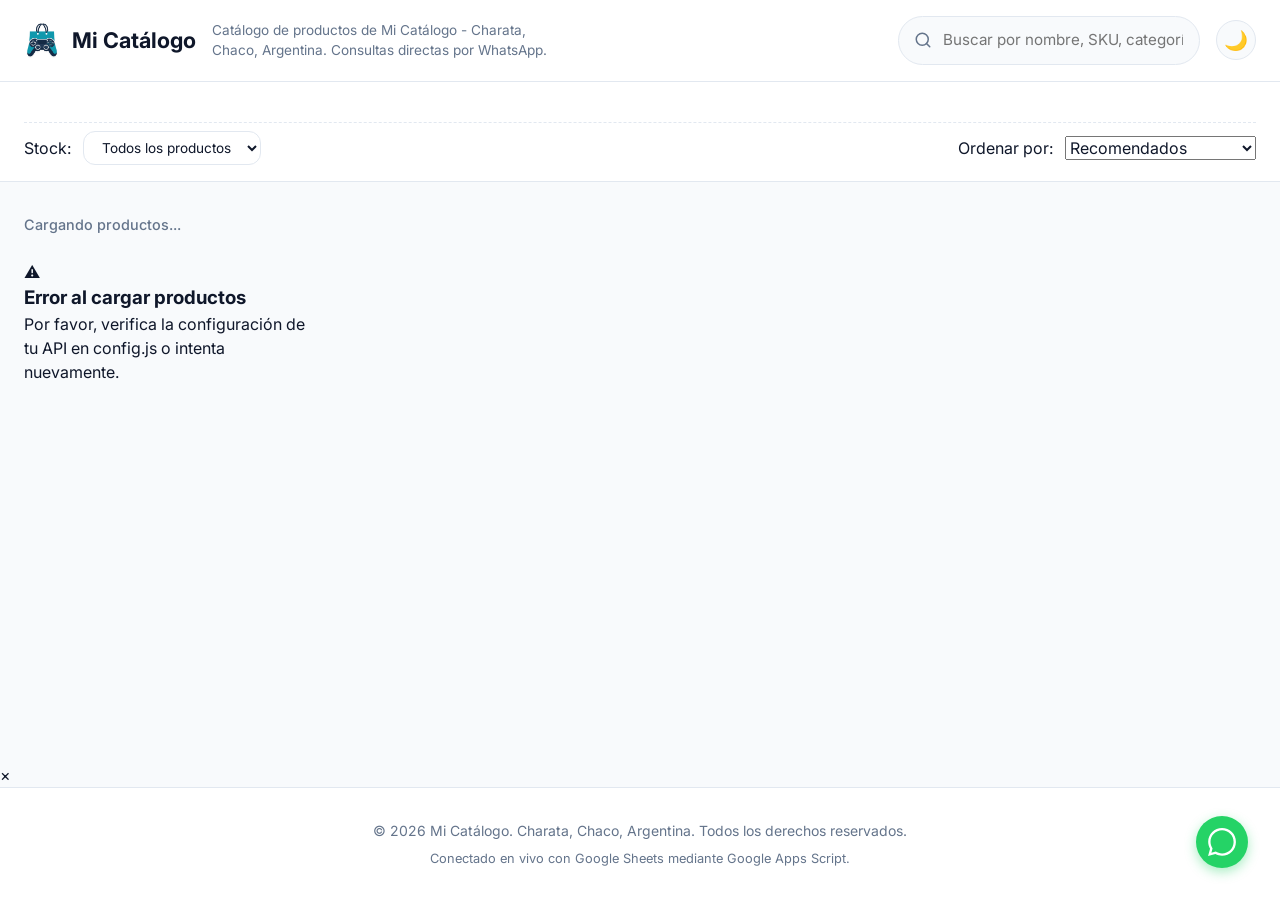
==== index.html @ 43116249 "Change Twitter card description to placeholder Updated Twitter card description to a placeholder." ====
<!DOCTYPE html>
<html lang="es-AR" data-theme="light">
<head>
  <meta charset="UTF-8">
  <meta name="viewport" content="width=device-width, initial-scale=1.0">
  <meta name="description" content="-.">
  <meta name="robots" content="index, follow">
  
  <!-- Open Graph / Redes Sociales (Facebook, WhatsApp, LinkedIn) -->
  <meta property="og:title" content="Mi Catálogo | Charata, Chaco, Argentina">
  <meta property="og:description" content="-">
  <meta property="og:type" content="website">
  <meta property="og:image" content="assets/logo.png">

  <!-- Twitter Cards -->
  <meta name="twitter:card" content="summary_large_image">
  <meta name="twitter:title" content="Mi Catálogo | Charata, Chaco, Argentina">
  <meta name="twitter:description" content="-">
  <meta name="twitter:image" content="assets/logo.png">

  <title>Mi Catálogo | Charata, Chaco, Argentina</title>

  <!-- Favicon y PWA Manifest -->
  <link rel="icon" type="image/x-icon" href="assets/favicon.ico">
  <link rel="shortcut icon" type="image/x-icon" href="assets/favicon.ico">
  <link rel="manifest" href="manifest.json">
  <meta name="theme-color" content="#2563eb">

  <!-- Tipografía Google Fonts (Inter) -->
  <link rel="preconnect" href="https://fonts.googleapis.com">
  <link rel="preconnect" href="https://fonts.gstatic.com" crossorigin>
  <link href="https://fonts.googleapis.com/css2?family=Inter:wght@400;500;600;700&display=swap" rel="stylesheet">

  <!-- Hojas de Estilo -->
  <link rel="stylesheet" href="css/style.css">
</head>
<body>

  <!-- ====================================================================
       1. ENCABEZADO Y MODO OSCURO (HEADER)
       ==================================================================== -->
  <header class="header">
    <div class="container header__content">
      <!-- Marca y Descripción -->
      <div class="header__brand-group">
        <a href="index.html" class="header__brand" id="store-brand">
          <img src="assets/logo.png" alt="Mi Catálogo Logo" class="header__logo" id="store-logo-img">
          <span id="store-name-display">Mi Catálogo</span>
        </a>
        <p class="header__description" id="store-description-display">Charata, Chaco, Argentina</p>
      </div>

      <!-- Buscador en tiempo real y Acciones -->
      <div class="header__actions">
        <div class="header__search-container">
          <svg class="header__search-icon" viewBox="0 0 24 24" fill="none" stroke="currentColor" stroke-width="2" stroke-linecap="round" stroke-linejoin="round">
            <circle cx="11" cy="11" r="8"></circle>
            <line x1="21" y1="21" x2="16.65" y2="16.65"></line>
          </svg>
          <input 
            type="text" 
            id="search-input" 
            class="header__search-input" 
            placeholder="Buscar por nombre, SKU, categoría..."
            aria-label="Buscar productos en el catálogo"
          >
        </div>

        <!-- Botón Toggle Modo Oscuro / Claro -->
        <button id="theme-toggle" class="theme-toggle-btn" aria-label="Cambiar tema claro/oscuro" title="Cambiar tema">
          🌙
        </button>
      </div>
    </div>
  </header>

  <!-- ====================================================================
       2. BARRA DE CONTROLES: CATEGORÍAS Y FILTROS SECUNDARIOS
       ==================================================================== -->
  <section class="controls-bar">
    <div class="container controls-bar__wrapper">
      <!-- Categorías Dinámicas generadas automáticamente desde la API -->
      <nav class="categories__list" id="categories-container" aria-label="Categorías de productos">
        <!-- Generado por ui.js -->
      </nav>

      <!-- Filtros Secundarios: Disponibilidad y Ordenamiento -->
      <div class="filters-secondary">
        <div class="filter-group">
          <label for="filter-availability" class="sort__label">Stock:</label>
          <select id="filter-availability" class="filter-select" aria-label="Filtrar por disponibilidad">
            <option value="all">Todos los productos</option>
            <option value="in-stock">En stock disponible</option>
            <option value="out-of-stock">Agotados</option>
          </select>
        </div>

        <div class="filter-group">
          <label for="sort-select" class="sort__label">Ordenar por:</label>
          <select id="sort-select" class="sort__select" aria-label="Ordenar catálogo por">
            <option value="default">Recomendados</option>
            <option value="newest">Más recientes</option>
            <option value="popularity">Más vendidos</option>
            <option value="price-asc">Precio: Menor a Mayor</option>
            <option value="price-desc">Precio: Mayor a Menor</option>
            <option value="name-asc">Nombre: A - Z</option>
            <option value="name-desc">Nombre: Z - A</option>
          </select>
        </div>
      </div>
    </div>
  </section>

  <!-- ====================================================================
       3. CONTENEDOR PRINCIPAL DEL CATÁLOGO
       ==================================================================== -->
  <main class="catalog-section container">
    <!-- Meta del catálogo (Contador) -->
    <div class="catalog__meta">
      <span class="catalog__count" id="product-count">Cargando productos...</span>
    </div>

    <!-- Grilla donde se inyectan las tarjetas o los Skeletons -->
    <div id="products-grid" class="products-grid" aria-live="polite">
      <!-- Skeletons o Productos inyectados por UI -->
    </div>

    <!-- Estado vacío cuando no hay coincidencias -->
    <div id="empty-state" class="empty-state hidden">
      <div class="empty-state__icon">🔍</div>
      <h3 class="empty-state__title">No se encontraron productos</h3>
      <p class="empty-state__desc">Intenta ajustar tu búsqueda o seleccionar otra categoría.</p>
    </div>

    <!-- Paginación de Productos -->
    <nav id="pagination-container" class="pagination" aria-label="Navegación de páginas">
      <!-- Renderizado dinámico de la paginación -->
    </nav>
  </main>

  <!-- ====================================================================
       4. MODAL DE DETALLE RÁPIDO DEL PRODUCTO
       ==================================================================== -->
  <div id="product-modal" class="modal" role="dialog" aria-modal="true" aria-hidden="true">
    <div class="modal__content">
      <button id="modal-close" class="modal__close" aria-label="Cerrar ventana de detalle">&times;</button>
      <div id="modal-body" class="modal__body">
        <!-- Contenido inyectado por UI -->
      </div>
    </div>
  </div>

  <!-- ====================================================================
       5. BOTONES FLOTANTES (WHATSAPP Y VOLVER ARRIBA)
       ==================================================================== -->
  <div class="floating-actions">
    <a href="#" id="floating-whatsapp" class="whatsapp-float" target="_blank" rel="noopener noreferrer" aria-label="Consultar por WhatsApp">
      <svg width="28" height="28" viewBox="0 0 24 24" fill="currentColor">
        <path d="M.057 24l1.687-6.163c-1.041-1.804-1.588-3.849-1.587-5.946.003-6.556 5.338-11.891 11.893-11.891 3.181.001 6.167 1.24 8.413 3.488 2.245 2.248 3.481 5.236 3.48 8.414-.003 6.557-5.338 11.892-11.893 11.892-1.99-.001-3.951-.5-5.688-1.448l-6.305 1.654zm6.597-3.807c1.676.995 3.276 1.591 5.392 1.592 5.448 0 9.886-4.434 9.889-9.885.002-5.462-4.415-9.89-9.881-9.892-5.452 0-9.887 4.434-9.889 9.884-.001 2.225.651 3.891 1.746 5.634l-0.999 3.648 3.742-.981z"/>
      </svg>
    </a>

    <button id="back-to-top" class="back-to-top hidden" aria-label="Volver al inicio de la página">
      <svg width="22" height="22" viewBox="0 0 24 24" fill="none" stroke="currentColor" stroke-width="2.5" stroke-linecap="round" stroke-linejoin="round">
        <polyline points="18 15 12 9 6 15"></polyline>
      </svg>
    </button>
  </div>

  <!-- Contenedor para Avisos Flotantes (Toast) -->
  <div id="toast" class="toast">¡Enlace copiado al portapapeles!</div>

  <!-- ====================================================================
       6. PIE DE PÁGINA (FOOTER)
       ==================================================================== -->
  <footer class="footer">
    <div class="container">
      <p>&copy; <span id="current-year"></span> <span id="footer-store-name">Mi Catálogo</span>. Charata, Chaco, Argentina. Todos los derechos reservados.</p>
      <p style="margin-top: 0.5rem; font-size: 0.8rem;">Conectado en vivo con Google Sheets mediante Google Apps Script.</p>
    </div>
  </footer>

  <!-- ====================================================================
       7. SCRIPTS MODULARES
       ==================================================================== -->
  <script src="js/config.js"></script>
  <script src="js/api.js" defer></script>
  <script src="js/ui.js" defer></script>
  <script src="js/filters.js" defer></script>
  <script src="js/app.js" defer></script>
</body>
</html>
---- css/style.css ----
/* ============================================================================
   ESTILOS PRINCIPALES - CATÁLOGO WEB PROFESIONAL (VANILLA CSS)
   ============================================================================
   Arquitectura CSS basada en Variables (Design Tokens) y Soporte para Modo Oscuro.
   Optimizado para Lighthouse 95+, PWA, Accesibilidad y Responsividad.
   ============================================================================ */

/* ----------------------------------------------------------------------------
   1. VARIABLES DEL SISTEMA (MODO CLARO Y MODO OSCURO)
   ---------------------------------------------------------------------------- */
:root {
  /* Paleta Modo Claro (Por Defecto) */
  --primary-color: #2563eb;
  --primary-hover: #1d4ed8;
  --primary-light: #eff6ff;
  
  --bg-main: #f8fafc;
  --bg-surface: #ffffff;
  --bg-elevated: #ffffff;
  
  --text-main: #0f172a;
  --text-muted: #64748b;
  --text-light: #94a3b8;
  
  --border-color: #e2e8f0;
  --border-radius-sm: 8px;
  --border-radius-md: 12px;
  --border-radius-lg: 16px;
  --border-radius-full: 9999px;
  
  --shadow-sm: 0 1px 3px rgba(15, 23, 42, 0.06), 0 1px 2px rgba(15, 23, 42, 0.04);
  --shadow-md: 0 4px 6px -1px rgba(15, 23, 42, 0.08), 0 2px 4px -2px rgba(15, 23, 42, 0.05);
  --shadow-lg: 0 10px 25px -5px rgba(15, 23, 42, 0.1), 0 8px 10px -6px rgba(15, 23, 42, 0.05);
  
  --badge-new-bg: #ecfdf5;
  --badge-new-text: #047857;
  --badge-sale-bg: #fef2f2;
  --badge-sale-text: #b91c1c;
  --badge-out-bg: #f3f4f6;
  --badge-out-text: #4b5563;
  --badge-last-bg: #fff7ed;
  --badge-last-text: #c2410c;
  --badge-discount-bg: #dc2626;
  --badge-discount-text: #ffffff;

  --whatsapp-color: #25d366;
  --whatsapp-hover: #1eaa53;

  --transition-fast: 0.15s ease;
  --transition-normal: 0.25s ease;
  --transition-slow: 0.4s ease;

  --font-family: 'Inter', system-ui, -apple-system, BlinkMacSystemFont, 'Segoe UI', Roboto, sans-serif;
}

/* Modo Oscuro Activado */
[data-theme="dark"] {
  --primary-color: #3b82f6;
  --primary-hover: #60a5fa;
  --primary-light: #1e3a8a;
  
  --bg-main: #0f172a;
  --bg-surface: #1e293b;
  --bg-elevated: #334155;
  
  --text-main: #f8fafc;
  --text-muted: #94a3b8;
  --text-light: #64748b;
  
  --border-color: #334155;
  
  --shadow-sm: 0 1px 3px rgba(0, 0, 0, 0.3);
  --shadow-md: 0 4px 6px -1px rgba(0, 0, 0, 0.4);
  --shadow-lg: 0 10px 25px -5px rgba(0, 0, 0, 0.5);

  --badge-new-bg: #064e3b;
  --badge-new-text: #a7f3d0;
  --badge-sale-bg: #7f1d1d;
  --badge-sale-text: #fecaca;
  --badge-out-bg: #374151;
  --badge-out-text: #d1d5db;
  --badge-last-bg: #7c2d12;
  --badge-last-text: #ffedd5;
}

/* ----------------------------------------------------------------------------
   2. RESET Y ESTILOS BASE
   ---------------------------------------------------------------------------- */
*, *::before, *::after {
  box-sizing: border-box;
  margin: 0;
  padding: 0;
}

html {
  scroll-behavior: smooth;
  font-size: 16px;
}

body {
  font-family: var(--font-family);
  background-color: var(--bg-main);
  color: var(--text-main);
  line-height: 1.5;
  min-height: 100vh;
  display: flex;
  flex-direction: column;
  transition: background-color var(--transition-normal), color var(--transition-normal);
  -webkit-font-smoothing: antialiased;
}

img {
  max-width: 100%;
  height: auto;
  display: block;
}

button, input, select, textarea {
  font: inherit;
  color: inherit;
}

button {
  cursor: pointer;
  border: none;
  background: none;
}

a {
  color: inherit;
  text-decoration: none;
}

.container {
  width: 100%;
  max-width: 1280px;
  margin: 0 auto;
  padding: 0 1.5rem;
}

.hidden {
  display: none !important;
}

/* ----------------------------------------------------------------------------
   3. ENCABEZADO, PANEL SUPERIOR Y MODO OSCURO
   ---------------------------------------------------------------------------- */
.header {
  position: sticky;
  top: 0;
  z-index: 100;
  background-color: var(--bg-surface);
  border-bottom: 1px solid var(--border-color);
  padding: 1rem 0;
  transition: background-color var(--transition-normal), border-color var(--transition-normal);
}

.header__content {
  display: flex;
  align-items: center;
  justify-content: space-between;
  gap: 1.5rem;
}

.header__brand-group {
  display: flex;
  align-items: center;
  gap: 1rem;
}

.header__brand {
  display: flex;
  align-items: center;
  gap: 0.75rem;
  font-weight: 700;
  font-size: 1.35rem;
  color: var(--text-main);
}

.header__logo {
  width: 36px;
  height: 36px;
  object-fit: contain;
}

.header__description {
  font-size: 0.85rem;
  color: var(--text-muted);
  max-width: 350px;
  display: none;
}

@media (min-width: 1024px) {
  .header__description {
    display: block;
  }
}

.header__actions {
  display: flex;
  align-items: center;
  gap: 1rem;
}

.theme-toggle-btn {
  width: 40px;
  height: 40px;
  border-radius: var(--border-radius-full);
  background-color: var(--bg-main);
  border: 1px solid var(--border-color);
  display: flex;
  align-items: center;
  justify-content: center;
  font-size: 1.2rem;
  transition: var(--transition-fast);
}

.theme-toggle-btn:hover {
  background-color: var(--border-color);
}

.header__search-container {
  flex: 1;
  max-width: 450px;
  position: relative;
}

.header__search-input {
  width: 100%;
  padding: 0.75rem 1rem 0.75rem 2.75rem;
  background-color: var(--bg-main);
  border: 1px solid var(--border-color);
  border-radius: var(--border-radius-full);
  outline: none;
  font-size: 0.95rem;
  color: var(--text-main);
  transition: var(--transition-fast);
}

.header__search-input:focus {
  border-color: var(--primary-color);
  background-color: var(--bg-surface);
  box-shadow: 0 0 0 4px rgba(37, 99, 235, 0.15);
}

.header__search-icon {
  position: absolute;
  left: 1rem;
  top: 50%;
  transform: translateY(-50%);
  color: var(--text-muted);
  pointer-events: none;
  width: 18px;
  height: 18px;
}

/* ----------------------------------------------------------------------------
   4. BARRA DE FILTROS, CATEGORÍAS Y ORDENAMIENTO
   ---------------------------------------------------------------------------- */
.controls-bar {
  background-color: var(--bg-surface);
  border-bottom: 1px solid var(--border-color);
  padding: 1rem 0;
  margin-bottom: 2rem;
}

.controls-bar__wrapper {
  display: flex;
  flex-direction: column;
  gap: 1rem;
}

.categories__list {
  display: flex;
  align-items: center;
  gap: 0.5rem;
  overflow-x: auto;
  padding-bottom: 0.5rem;
  scrollbar-width: thin;
}

.category-btn {
  padding: 0.5rem 1rem;
  border-radius: var(--border-radius-full);
  font-size: 0.875rem;
  font-weight: 500;
  white-space: nowrap;
  background-color: var(--bg-main);
  color: var(--text-muted);
  border: 1px solid var(--border-color);
  transition: var(--transition-fast);
}

.category-btn:hover {
  background-color: var(--border-color);
  color: var(--text-main);
}

.category-btn.active {
  background-color: var(--primary-color);
  color: #ffffff;
  border-color: var(--primary-color);
  box-shadow: 0 2px 8px rgba(37, 99, 235, 0.25);
}

.filters-secondary {
  display: flex;
  flex-wrap: wrap;
  align-items: center;
  justify-content: space-between;
  gap: 1rem;
  padding-top: 0.5rem;
  border-top: 1px dashed var(--border-color);
}

.filter-group {
  display: flex;
  align-items: center;
  gap: 0.75rem;
  flex-wrap: wrap;
}

.filter-select, .filter-input {
  padding: 0.45rem 0.85rem;
  border-radius: var(--border-radius-md);
  border: 1px solid var(--border-color);
  background-color: var(--bg-surface);
  color: var(--text-main);
  font-size: 0.85rem;
  outline: none;
}

.filter-select:focus, .filter-input:focus {
  border-color: var(--primary-color);
}

/* ----------------------------------------------------------------------------
   5. GRILLA Y TARJETAS DE PRODUCTOS
   ---------------------------------------------------------------------------- */
.catalog-section {
  flex: 1;
  padding-bottom: 4rem;
}

.catalog__meta {
  display: flex;
  align-items: center;
  justify-content: space-between;
  margin-bottom: 1.5rem;
}

.catalog__count {
  font-size: 0.9rem;
  color: var(--text-muted);
  font-weight: 500;
}

.products-grid {
  display: grid;
  grid-template-columns: repeat(auto-fill, minmax(260px, 1fr));
  gap: 1.5rem;
}

.product-card {
  background-color: var(--bg-surface);
  border: 1px solid var(--border-color);
  border-radius: var(--border-radius-md);
  overflow: hidden;
  display: flex;
  flex-direction: column;
  transition: transform var(--transition-normal), box-shadow var(--transition-normal);
  position: relative;
}

.product-card:hover {
  transform: translateY(-5px);
  box-shadow: var(--shadow-lg);
}

.product-card__image-wrapper {
  position: relative;
  width: 100%;
  padding-top: 100%;
  background-color: var(--bg-main);
  overflow: hidden;
}

.product-card__image {
  position: absolute;
  top: 0;
  left: 0;
  width: 100%;
  height: 100%;
  object-fit: cover;
  transition: transform var(--transition-slow), opacity var(--transition-normal);
}

.product-card:hover .product-card__image {
  transform: scale(1.06);
}

.product-card__badge-group {
  position: absolute;
  top: 0.75rem;
  left: 0.75rem;
  display: flex;
  flex-direction: column;
  gap: 0.35rem;
  z-index: 2;
}

.product-card__badge {
  padding: 0.25rem 0.6rem;
  border-radius: var(--border-radius-sm);
  font-size: 0.75rem;
  font-weight: 700;
  text-transform: uppercase;
  letter-spacing: 0.05em;
  width: fit-content;
}

.product-card__badge--new { background-color: var(--badge-new-bg); color: var(--badge-new-text); }
.product-card__badge--sale { background-color: var(--badge-sale-bg); color: var(--badge-sale-text); }
.product-card__badge--out { background-color: var(--badge-out-bg); color: var(--badge-out-text); }
.product-card__badge--last { background-color: var(--badge-last-bg); color: var(--badge-last-text); }
.product-card__badge--discount { background-color: var(--badge-discount-bg); color: var(--badge-discount-text); }

.product-card__content {
  padding: 1.25rem;
  display: flex;
  flex-direction: column;
  flex: 1;
}

.product-card__meta-top {
  display: flex;
  align-items: center;
  justify-content: space-between;
  margin-bottom: 0.35rem;
}

.product-card__category {
  font-size: 0.75rem;
  text-transform: uppercase;
  color: var(--text-muted);
  font-weight: 600;
}

.product-card__sku {
  font-size: 0.75rem;
  color: var(--text-light);
  font-family: monospace;
}

.product-card__title {
  font-size: 1rem;
  font-weight: 600;
  color: var(--text-main);
  line-height: 1.4;
  margin-bottom: 0.75rem;
  display: -webkit-box;
  -webkit-line-clamp: 2;
  -webkit-box-orient: vertical;
  overflow: hidden;
  height: 2.8em;
}

.product-card__price-container {
  display: flex;
  align-items: baseline;
  gap: 0.5rem;
  margin-top: auto;
  margin-bottom: 1rem;
}

.product-card__price {
  font-size: 1.25rem;
  font-weight: 700;
  color: var(--text-main);
}

.product-card__price-old {
  font-size: 0.875rem;
  color: var(--text-light);
  text-decoration: line-through;
}

.product-card__actions {
  display: grid;
  grid-template-columns: 1fr 1fr;
  gap: 0.5rem;
}

.btn {
  display: inline-flex;
  align-items: center;
  justify-content: center;
  gap: 0.4rem;
  padding: 0.6rem 0.85rem;
  border-radius: var(--border-radius-md);
  font-size: 0.85rem;
  font-weight: 600;
  transition: var(--transition-fast);
}

.btn--primary { background-color: var(--primary-color); color: #ffffff; }
.btn--primary:hover { background-color: var(--primary-hover); }

.btn--whatsapp { background-color: var(--whatsapp-color); color: #ffffff; }
.btn--whatsapp:hover { background-color: var(--whatsapp-hover); }

.btn--icon-only {
  padding: 0.6rem;
  background-color: var(--bg-main);
  border: 1px solid var(--border-color);
  color: var(--text-muted);
}
.btn--icon-only:hover {
  background-color: var(--border-color);
  color: var(--text-main);
}

/* ----------------------------------------------------------------------------
   6. PAGINACIÓN
   ---------------------------------------------------------------------------- */
.pagination {
  display: flex;
  align-items: center;
  justify-content: center;
  gap: 0.5rem;
  margin-top: 3rem;
}

.pagination__btn {
  min-width: 40px;
  height: 40px;
  padding: 0 0.75rem;
  border-radius: var(--border-radius-md);
  border: 1px solid var(--border-color);
  background-color: var(--bg-surface);
  color: var(--text-main);
  font-weight: 600;
  display: flex;
  align-items: center;
  justify-content: center;
  transition: var(--transition-fast);
}

.pagination__btn:hover:not(:disabled) {
  border-color: var(--primary-color);
  color: var(--primary-color);
}

.pagination__btn.active {
  background-color: var(--primary-color);
  color: #ffffff;
  border-color: var(--primary-color);
}

.pagination__btn:disabled {
  opacity: 0.4;
  cursor: not-allowed;
}

/* ----------------------------------------------------------------------------
   7. BOTÓN FLOTANTE DE WHATSAPP Y VOLVER ARRIBA
   ---------------------------------------------------------------------------- */
.floating-actions {
  position: fixed;
  bottom: 2rem;
  right: 2rem;
  display: flex;
  flex-direction: column;
  gap: 0.75rem;
  z-index: 99;
}

.whatsapp-float {
  width: 52px;
  height: 52px;
  border-radius: var(--border-radius-full);
  background-color: var(--whatsapp-color);
  color: #ffffff;
  display: flex;
  align-items: center;
  justify-content: center;
  box-shadow: 0 4px 12px rgba(37, 211, 102, 0.4);
  transition: transform var(--transition-fast);
}

.whatsapp-float:hover {
  transform: scale(1.1);
  background-color: var(--whatsapp-hover);
}

.back-to-top {
  width: 44px;
  height: 44px;
  border-radius: var(--border-radius-full);
  background-color: var(--primary-color);
  color: #ffffff;
  display: flex;
  align-items: center;
  justify-content: center;
  box-shadow: var(--shadow-md);
  transition: transform var(--transition-fast);
}

.back-to-top:hover {
  transform: translateY(-3px);
  background-color: var(--primary-hover);
}

/* ----------------------------------------------------------------------------
   8. NOTIFICACIONES TOAST (MENSJAES FLOTANTES)
   ---------------------------------------------------------------------------- */
.toast {
  position: fixed;
  bottom: 2rem;
  left: 50%;
  transform: translateX(-50%) translateY(100px);
  background-color: var(--bg-elevated);
  color: var(--text-main);
  padding: 0.75rem 1.5rem;
  border-radius: var(--border-radius-full);
  box-shadow: var(--shadow-lg);
  border: 1px solid var(--border-color);
  font-weight: 500;
  font-size: 0.9rem;
  z-index: 2000;
  opacity: 0;
  transition: transform var(--transition-normal), opacity var(--transition-normal);
}

.toast.show {
  transform: translateX(-50%) translateY(0);
  opacity: 1;
}

/* ----------------------------------------------------------------------------
   9. SKELETON ANIMATION
   ---------------------------------------------------------------------------- */
.skeleton {
  background: linear-gradient(90deg, var(--bg-main) 25%, var(--border-color) 50%, var(--bg-main) 75%);
  background-size: 200% 100%;
  animation: shimmer 1.5s infinite;
  border-radius: var(--border-radius-sm);
}

@keyframes shimmer {
  0% { background-position: 200% 0; }
  100% { background-position: -200% 0; }
}

.skeleton-card {
  background-color: var(--bg-surface);
  border: 1px solid var(--border-color);
  border-radius: var(--border-radius-md);
  overflow: hidden;
  height: 380px;
  display: flex;
  flex-direction: column;
}

.skeleton-card__img { width: 100%; height: 200px; }
.skeleton-card__body { padding: 1.25rem; flex: 1; display: flex; flex-direction: column; gap: 0.75rem; }
.skeleton-card__text { height: 16px; width: 80%; }
.skeleton-card__text--short { height: 14px; width: 40%; }
.skeleton-card__button { height: 38px; margin-top: auto; }

/* ----------------------------------------------------------------------------
   10. FOOTER
   ---------------------------------------------------------------------------- */
.footer {
  background-color: var(--bg-surface);
  border-top: 1px solid var(--border-color);
  padding: 2rem 0;
  margin-top: auto;
  text-align: center;
  font-size: 0.875rem;
  color: var(--text-muted);
}

/* ----------------------------------------------------------------------------
   11. RESPONSIVE DESIGN
   ---------------------------------------------------------------------------- */
@media (max-width: 768px) {
  .header__content {
    flex-direction: column;
    align-items: stretch;
  }
  .header__search-container { max-width: 100%; }
  .filters-secondary { flex-direction: column; align-items: stretch; }
  .filter-group { justify-content: space-between; }
  .product-card__actions { grid-template-columns: 1fr; }
}
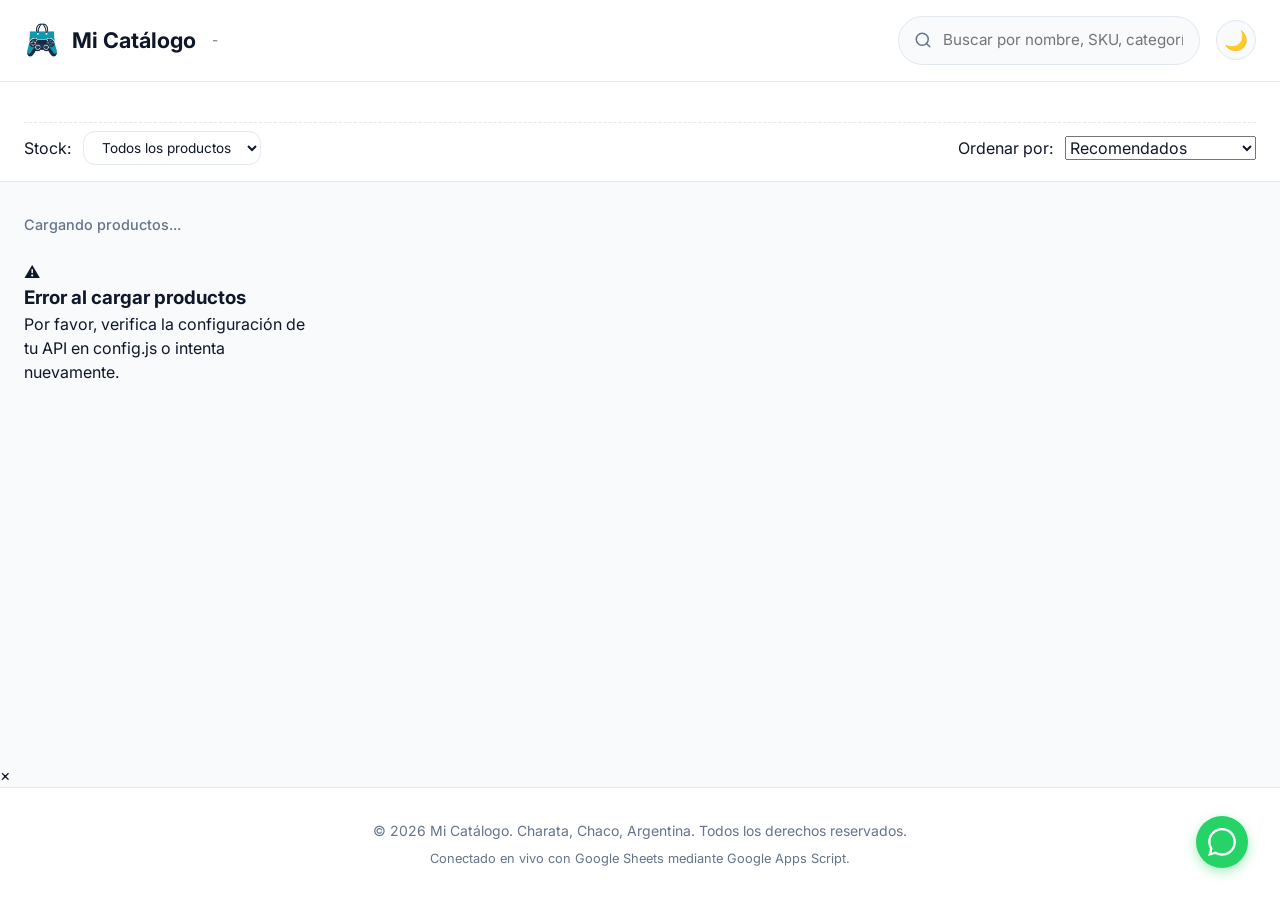
==== commit fb5b3b35: "Update index.html" ====
--- a/index.html
+++ b/index.html
@@ -18,7 +18,7 @@
   <meta name="twitter:description" content="-">
   <meta name="twitter:image" content="assets/logo.png">
 
-  <title>Mi Catálogo | Charata, Chaco, Argentina</title>
+  <title>Mi Catálogo</title>
 
   <!-- Favicon y PWA Manifest -->
   <link rel="icon" type="image/x-icon" href="assets/favicon.ico">
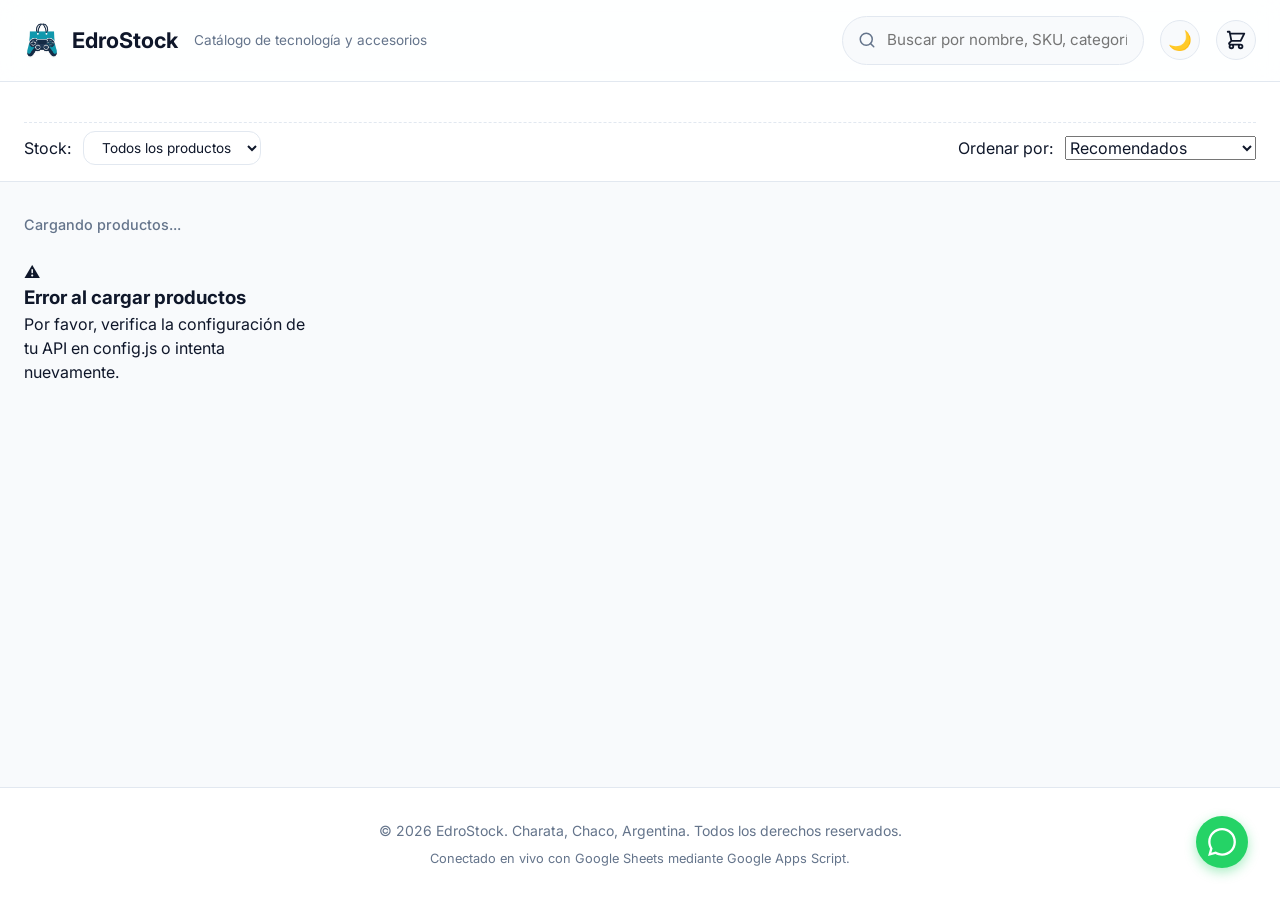
==== commit d284b9d7: "Actualización con carrito y diseño EdroStock Actualización con carrito y diseño EdroStock" ====
--- a/index.html
+++ b/index.html
@@ -3,22 +3,22 @@
 <head>
   <meta charset="UTF-8">
   <meta name="viewport" content="width=device-width, initial-scale=1.0">
-  <meta name="description" content="-.">
+  <meta name="description" content="Catálogo en línea de EdroStock - Los mejores productos tecnológicos en Charata, Chaco.">
   <meta name="robots" content="index, follow">
   
   <!-- Open Graph / Redes Sociales (Facebook, WhatsApp, LinkedIn) -->
-  <meta property="og:title" content="Mi Catálogo | Charata, Chaco, Argentina">
-  <meta property="og:description" content="-">
+  <meta property="og:title" content="EdroStock | Charata, Chaco, Argentina">
+  <meta property="og:description" content="Catálogo en línea de EdroStock - Los mejores productos tecnológicos en Charata, Chaco.">
   <meta property="og:type" content="website">
   <meta property="og:image" content="assets/logo.png">
 
   <!-- Twitter Cards -->
   <meta name="twitter:card" content="summary_large_image">
-  <meta name="twitter:title" content="Mi Catálogo | Charata, Chaco, Argentina">
-  <meta name="twitter:description" content="-">
+  <meta name="twitter:title" content="EdroStock | Charata, Chaco, Argentina">
+  <meta name="twitter:description" content="Catálogo en línea de EdroStock - Los mejores productos tecnológicos en Charata, Chaco.">
   <meta name="twitter:image" content="assets/logo.png">
 
-  <title>Mi Catálogo</title>
+  <title>EdroStock</title>
 
   <!-- Favicon y PWA Manifest -->
   <link rel="icon" type="image/x-icon" href="assets/favicon.ico">
@@ -44,8 +44,8 @@
       <!-- Marca y Descripción -->
       <div class="header__brand-group">
         <a href="index.html" class="header__brand" id="store-brand">
-          <img src="assets/logo.png" alt="Mi Catálogo Logo" class="header__logo" id="store-logo-img">
-          <span id="store-name-display">Mi Catálogo</span>
+          <img src="assets/logo.png" alt="EdroStock" class="header__logo" id="store-logo-img">
+          <span id="store-name-display">EdroStock</span>
         </a>
         <p class="header__description" id="store-description-display">Charata, Chaco, Argentina</p>
       </div>
@@ -66,9 +66,14 @@
           >
         </div>
 
-        <!-- Botón Toggle Modo Oscuro / Claro -->
-        <button id="theme-toggle" class="theme-toggle-btn" aria-label="Cambiar tema claro/oscuro" title="Cambiar tema">
-          🌙
+        <button id="theme-toggle" class="theme-toggle-btn" aria-label="Alternar modo oscuro">
+          <span id="theme-icon">🌙</span>
+        </button>
+        <button id="header-cart-btn" class="header-cart-btn" aria-label="Ver carrito">
+          <svg xmlns="http://www.w3.org/2000/svg" fill="none" viewBox="0 0 24 24" stroke="currentColor" width="22" height="22">
+            <path stroke-linecap="round" stroke-linejoin="round" stroke-width="2" d="M3 3h2l.4 2M7 13h10l4-8H5.4M7 13L5.4 5M7 13l-2.293 2.293c-.63.63-.184 1.707.707 1.707H17m0 0a2 2 0 100 4 2 2 0 000-4zm-8 2a2 2 0 11-4 0 2 2 0 014 0z" />
+          </svg>
+          <span id="cart-badge" class="cart-badge hidden">0</span>
         </button>
       </div>
     </div>
@@ -167,6 +172,30 @@
     </button>
   </div>
 
+  <!-- ====================================================================
+       CARRO DE COMPRAS (MODAL)
+       ==================================================================== -->
+  <div id="cart-modal" class="modal" role="dialog" aria-modal="true" aria-hidden="true">
+    <div class="modal__content modal__content--cart">
+      <div class="cart-header">
+        <h2 style="margin: 0; font-size: 1.25rem;">Tu Carrito</h2>
+        <button id="cart-modal-close" class="modal__close" aria-label="Cerrar carrito">&times;</button>
+      </div>
+      <div id="cart-items" class="cart-items">
+        <!-- Inyectado por cart.js -->
+      </div>
+      <div class="cart-footer">
+        <div class="cart-total">
+          <span>Total:</span>
+          <span id="cart-total-price">$0.00</span>
+        </div>
+        <button id="cart-checkout-btn" class="btn btn--whatsapp" style="width: 100%; margin-top: 1rem;">
+          Enviar pedido por WhatsApp
+        </button>
+      </div>
+    </div>
+  </div>
+
   <!-- Contenedor para Avisos Flotantes (Toast) -->
   <div id="toast" class="toast">¡Enlace copiado al portapapeles!</div>
 
@@ -175,7 +204,7 @@
        ==================================================================== -->
   <footer class="footer">
     <div class="container">
-      <p>&copy; <span id="current-year"></span> <span id="footer-store-name">Mi Catálogo</span>. Charata, Chaco, Argentina. Todos los derechos reservados.</p>
+      <p>&copy; <span id="current-year"></span> <span id="footer-store-name">EdroStock</span>. Charata, Chaco, Argentina. Todos los derechos reservados.</p>
       <p style="margin-top: 0.5rem; font-size: 0.8rem;">Conectado en vivo con Google Sheets mediante Google Apps Script.</p>
     </div>
   </footer>
@@ -187,6 +216,7 @@
   <script src="js/api.js" defer></script>
   <script src="js/ui.js" defer></script>
   <script src="js/filters.js" defer></script>
+  <script src="js/cart.js" defer></script>
   <script src="js/app.js" defer></script>
 </body>
 </html>
--- a/css/style.css
+++ b/css/style.css
@@ -149,10 +149,15 @@
   position: sticky;
   top: 0;
   z-index: 100;
-  background-color: var(--bg-surface);
+  background-color: rgba(255, 255, 255, 0.85);
+  backdrop-filter: blur(12px);
+  -webkit-backdrop-filter: blur(12px);
   border-bottom: 1px solid var(--border-color);
   padding: 1rem 0;
   transition: background-color var(--transition-normal), border-color var(--transition-normal);
+}
+[data-theme="dark"] .header {
+  background-color: rgba(30, 41, 59, 0.85);
 }
 
 .header__content {
@@ -373,8 +378,8 @@
 }
 
 .product-card:hover {
-  transform: translateY(-5px);
-  box-shadow: var(--shadow-lg);
+  transform: translateY(-8px);
+  box-shadow: 0 12px 24px rgba(0, 0, 0, 0.12);
 }
 
 .product-card__image-wrapper {
@@ -496,18 +501,32 @@
   align-items: center;
   justify-content: center;
   gap: 0.4rem;
-  padding: 0.6rem 0.85rem;
+  padding: 0.45rem 0.7rem;
   border-radius: var(--border-radius-md);
-  font-size: 0.85rem;
+  font-size: 0.8rem;
   font-weight: 600;
   transition: var(--transition-fast);
 }
 
-.btn--primary { background-color: var(--primary-color); color: #ffffff; }
-.btn--primary:hover { background-color: var(--primary-hover); }
-
-.btn--whatsapp { background-color: var(--whatsapp-color); color: #ffffff; }
-.btn--whatsapp:hover { background-color: var(--whatsapp-hover); }
+.btn--primary {
+  background: linear-gradient(135deg, var(--primary-color), var(--primary-hover));
+  color: #ffffff;
+  box-shadow: 0 4px 10px rgba(37, 99, 235, 0.3);
+}
+.btn--primary:hover {
+  transform: translateY(-2px);
+  box-shadow: 0 6px 15px rgba(37, 99, 235, 0.4);
+}
+
+.btn--whatsapp {
+  background: linear-gradient(135deg, var(--whatsapp-color), var(--whatsapp-hover));
+  color: #ffffff;
+  box-shadow: 0 4px 10px rgba(37, 211, 102, 0.3);
+}
+.btn--whatsapp:hover {
+  transform: translateY(-2px);
+  box-shadow: 0 6px 15px rgba(37, 211, 102, 0.4);
+}
 
 .btn--icon-only {
   padding: 0.6rem;
@@ -694,3 +713,228 @@
   .filter-group { justify-content: space-between; }
   .product-card__actions { grid-template-columns: 1fr; }
 }
+
+/* ----------------------------------------------------------------------------
+   12. CARRO DE COMPRAS
+   ---------------------------------------------------------------------------- */
+.header-cart-btn {
+  width: 40px;
+  height: 40px;
+  border-radius: var(--border-radius-full);
+  background-color: var(--bg-main);
+  border: 1px solid var(--border-color);
+  display: flex;
+  align-items: center;
+  justify-content: center;
+  font-size: 1.2rem;
+  transition: var(--transition-fast);
+  position: relative;
+  color: var(--text-main);
+}
+.header-cart-btn:hover {
+  background-color: var(--border-color);
+}
+.card-qty-control {
+  display: inline-flex;
+  align-items: center;
+  justify-content: space-between;
+  background-color: var(--primary-light);
+  border: 1px solid var(--primary-color);
+  border-radius: var(--border-radius-md);
+  padding: 0.2rem 0.4rem;
+  width: 100%;
+  box-sizing: border-box;
+  height: 34px;
+}
+.card-qty-btn {
+  width: 26px;
+  height: 26px;
+  border-radius: 4px;
+  background-color: var(--primary-color);
+  color: #ffffff;
+  font-weight: bold;
+  font-size: 1rem;
+  display: flex;
+  align-items: center;
+  justify-content: center;
+  cursor: pointer;
+  border: none;
+  transition: var(--transition-fast);
+}
+.card-qty-btn:hover:not(:disabled) {
+  background-color: var(--primary-hover);
+}
+.card-qty-btn:disabled {
+  opacity: 0.4;
+  cursor: not-allowed;
+}
+.card-qty-value {
+  font-weight: 700;
+  font-size: 0.9rem;
+  color: var(--text-main);
+  min-width: 24px;
+  text-align: center;
+}
+.cart-badge {
+  position: absolute;
+  top: -5px;
+  right: -5px;
+  background-color: #ef4444;
+  color: white;
+  border-radius: 50%;
+  width: 20px;
+  height: 20px;
+  font-size: 0.75rem;
+  display: flex;
+  align-items: center;
+  justify-content: center;
+  font-weight: bold;
+  z-index: 10;
+  box-shadow: 0 2px 5px rgba(0,0,0,0.2);
+}
+.modal {
+  position: fixed;
+  top: 0;
+  left: 0;
+  width: 100vw;
+  height: 100vh;
+  background-color: rgba(0, 0, 0, 0.5);
+  display: flex;
+  align-items: center;
+  justify-content: center;
+  z-index: 9999;
+  opacity: 0;
+  pointer-events: none;
+  transition: opacity 0.3s ease;
+}
+.modal.show {
+  opacity: 1;
+  pointer-events: auto;
+}
+.modal__close {
+  background: none;
+  border: none;
+  font-size: 1.5rem;
+  cursor: pointer;
+  color: var(--text-muted);
+  line-height: 1;
+}
+.modal__content {
+  background-color: var(--bg-surface);
+  border-radius: var(--border-radius-md);
+  position: relative;
+  box-shadow: var(--shadow-lg);
+}
+.modal__content--cart {
+  position: absolute;
+  top: 0;
+  right: -100%;
+  width: 100%;
+  max-width: 400px;
+  height: 100vh;
+  border-radius: 0;
+  display: flex;
+  flex-direction: column;
+  padding: 1.5rem;
+  background-color: rgba(255, 255, 255, 0.95);
+  backdrop-filter: blur(16px);
+  -webkit-backdrop-filter: blur(16px);
+  box-shadow: -4px 0 25px rgba(0,0,0,0.15);
+  transition: right 0.3s cubic-bezier(0.4, 0, 0.2, 1);
+}
+[data-theme="dark"] .modal__content--cart {
+  background-color: rgba(30, 41, 59, 0.95);
+}
+.modal.show .modal__content--cart {
+  right: 0;
+}
+.cart-header {
+  display: flex;
+  justify-content: space-between;
+  align-items: center;
+  border-bottom: 1px solid var(--border-color);
+  padding-bottom: 1rem;
+  margin-bottom: 1rem;
+}
+.cart-items {
+  flex: 1;
+  overflow-y: auto;
+  display: flex;
+  flex-direction: column;
+  gap: 1rem;
+}
+.cart-item {
+  display: flex;
+  gap: 1rem;
+  align-items: center;
+  border-bottom: 1px solid var(--border-color);
+  padding-bottom: 1rem;
+}
+.cart-item__img {
+  width: 60px;
+  height: 60px;
+  object-fit: cover;
+  border-radius: var(--border-radius-sm);
+}
+.cart-item__info {
+  flex: 1;
+}
+.cart-item__title {
+  font-size: 0.9rem;
+  margin: 0 0 0.25rem 0;
+  color: var(--text-main);
+  display: -webkit-box;
+  -webkit-line-clamp: 2;
+  -webkit-box-orient: vertical;
+  overflow: hidden;
+}
+.cart-item__price {
+  font-weight: 600;
+  color: var(--text-main);
+  display: block;
+  margin-bottom: 0.5rem;
+}
+.cart-item__controls {
+  display: flex;
+  align-items: center;
+  gap: 0.5rem;
+}
+.cart-item__controls button {
+  width: 24px;
+  height: 24px;
+  display: flex;
+  align-items: center;
+  justify-content: center;
+  background-color: var(--bg-main);
+  border: 1px solid var(--border-color);
+  border-radius: 4px;
+  cursor: pointer;
+  color: var(--text-main);
+}
+.cart-item__quantity {
+  font-size: 0.9rem;
+  font-weight: 600;
+  min-width: 20px;
+  text-align: center;
+}
+.cart-btn-remove {
+  background: none;
+  border: none;
+  color: #ef4444;
+  font-size: 1.5rem;
+  cursor: pointer;
+  padding: 0.5rem;
+  margin-left: auto;
+}
+.cart-footer {
+  border-top: 1px solid var(--border-color);
+  padding-top: 1rem;
+  margin-top: 1rem;
+}
+.cart-total {
+  display: flex;
+  justify-content: space-between;
+  font-size: 1.25rem;
+  font-weight: 700;
+  color: var(--text-main);
+}
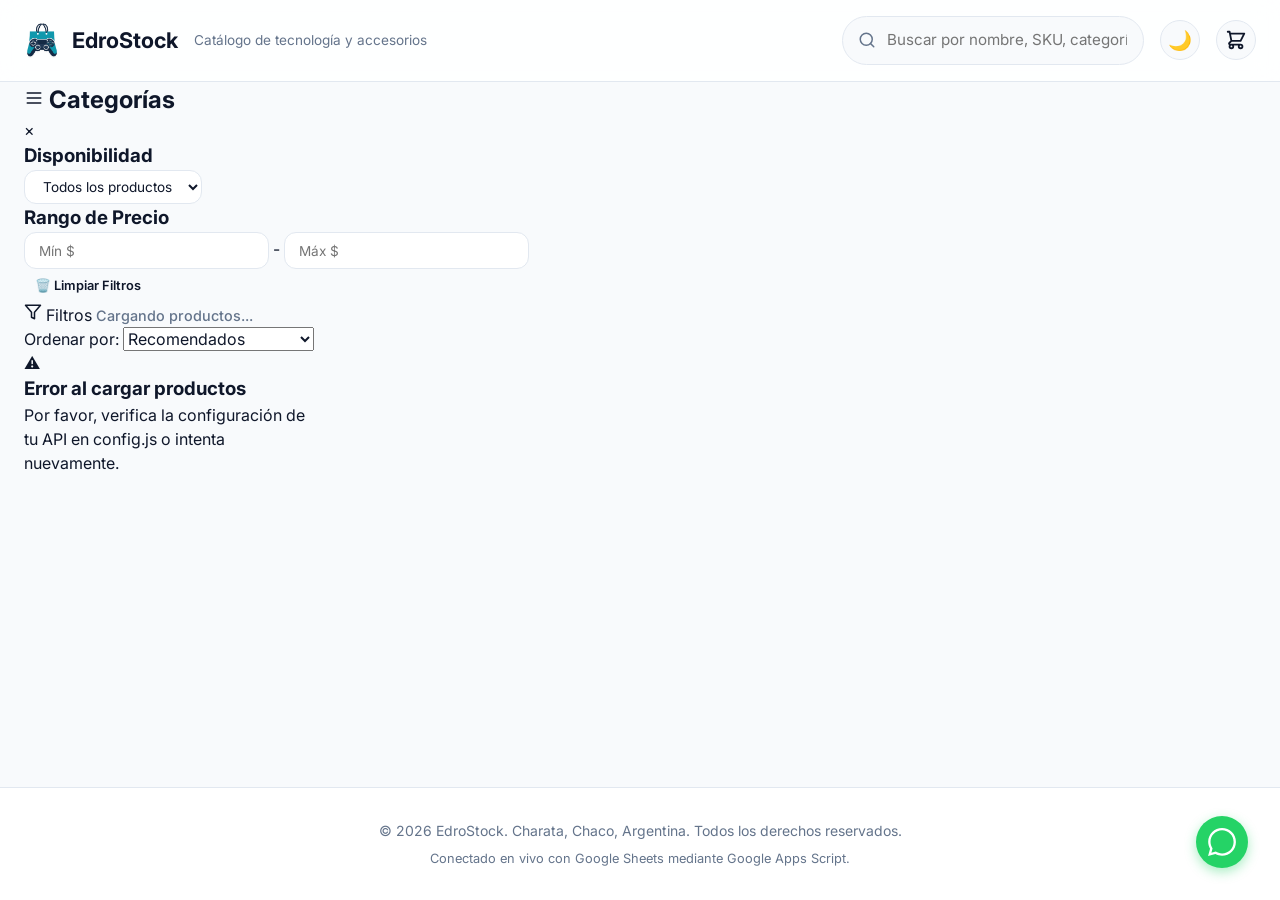
==== commit 504f2b57: "Add files via upload" ====
--- a/index.html
+++ b/index.html
@@ -82,65 +82,105 @@
   <!-- ====================================================================
        2. BARRA DE CONTROLES: CATEGORÍAS Y FILTROS SECUNDARIOS
        ==================================================================== -->
-  <section class="controls-bar">
-    <div class="container controls-bar__wrapper">
-      <!-- Categorías Dinámicas generadas automáticamente desde la API -->
-      <nav class="categories__list" id="categories-container" aria-label="Categorías de productos">
-        <!-- Generado por ui.js -->
-      </nav>
-
-      <!-- Filtros Secundarios: Disponibilidad y Ordenamiento -->
-      <div class="filters-secondary">
-        <div class="filter-group">
-          <label for="filter-availability" class="sort__label">Stock:</label>
-          <select id="filter-availability" class="filter-select" aria-label="Filtrar por disponibilidad">
-            <option value="all">Todos los productos</option>
-            <option value="in-stock">En stock disponible</option>
-            <option value="out-of-stock">Agotados</option>
-          </select>
-        </div>
-
-        <div class="filter-group">
-          <label for="sort-select" class="sort__label">Ordenar por:</label>
-          <select id="sort-select" class="sort__select" aria-label="Ordenar catálogo por">
-            <option value="default">Recomendados</option>
-            <option value="newest">Más recientes</option>
-            <option value="popularity">Más vendidos</option>
-            <option value="price-asc">Precio: Menor a Mayor</option>
-            <option value="price-desc">Precio: Mayor a Menor</option>
-            <option value="name-asc">Nombre: A - Z</option>
-            <option value="name-desc">Nombre: Z - A</option>
-          </select>
-        </div>
-      </div>
-    </div>
-  </section>
-
-  <!-- ====================================================================
-       3. CONTENEDOR PRINCIPAL DEL CATÁLOGO
+  <!-- Overlay para cierre del sidebar en dispositivos móviles -->
+  <div id="sidebar-overlay" class="sidebar-overlay hidden"></div>
+
+  <!-- ====================================================================
+       2. CONTENEDOR PRINCIPAL DEL CATÁLOGO (LAYOUT CON SIDEBAR LATERAL)
        ==================================================================== -->
   <main class="catalog-section container">
-    <!-- Meta del catálogo (Contador) -->
-    <div class="catalog__meta">
-      <span class="catalog__count" id="product-count">Cargando productos...</span>
-    </div>
-
-    <!-- Grilla donde se inyectan las tarjetas o los Skeletons -->
-    <div id="products-grid" class="products-grid" aria-live="polite">
-      <!-- Skeletons o Productos inyectados por UI -->
-    </div>
-
-    <!-- Estado vacío cuando no hay coincidencias -->
-    <div id="empty-state" class="empty-state hidden">
-      <div class="empty-state__icon">🔍</div>
-      <h3 class="empty-state__title">No se encontraron productos</h3>
-      <p class="empty-state__desc">Intenta ajustar tu búsqueda o seleccionar otra categoría.</p>
-    </div>
-
-    <!-- Paginación de Productos -->
-    <nav id="pagination-container" class="pagination" aria-label="Navegación de páginas">
-      <!-- Renderizado dinámico de la paginación -->
-    </nav>
+    <div class="catalog-layout">
+      <!-- SIDEBAR LATERAL DE CATEGORÍAS Y FILTROS -->
+      <aside id="sidebar-filters" class="sidebar-filters">
+        <div class="sidebar-filters__header">
+          <h2 class="sidebar-filters__title">
+            <svg width="20" height="20" viewBox="0 0 24 24" fill="none" stroke="currentColor" stroke-width="2" stroke-linecap="round" stroke-linejoin="round">
+              <line x1="4" y1="6" x2="20" y2="6"></line>
+              <line x1="4" y1="12" x2="20" y2="12"></line>
+              <line x1="4" y1="18" x2="20" y2="18"></line>
+            </svg>
+            Categorías
+          </h2>
+          <button id="sidebar-close-btn" class="sidebar-close-btn" aria-label="Cerrar ventana de filtros">&times;</button>
+        </div>
+
+        <!-- Categorías Dinámicas generadas automáticamente desde la API (Árbol Vertical) -->
+        <nav class="sidebar-categories" id="categories-container" aria-label="Categorías de productos">
+          <!-- Generado por ui.js -->
+        </nav>
+
+        <!-- Bloque de Filtros Adicionales en el Sidebar -->
+        <div class="sidebar-extra-filters">
+          <div class="sidebar-filter-block">
+            <h3 class="sidebar-filter-block__title">Disponibilidad</h3>
+            <select id="filter-availability" class="filter-select" aria-label="Filtrar por disponibilidad">
+              <option value="all">Todos los productos</option>
+              <option value="in-stock">En stock disponible</option>
+              <option value="out-of-stock">Agotados</option>
+            </select>
+          </div>
+
+          <div class="sidebar-filter-block">
+            <h3 class="sidebar-filter-block__title">Rango de Precio</h3>
+            <div class="price-range-inputs">
+              <input type="number" id="filter-price-min" class="filter-input" placeholder="Mín $" min="0">
+              <span class="price-range-separator">-</span>
+              <input type="number" id="filter-price-max" class="filter-input" placeholder="Máx $" min="0">
+            </div>
+          </div>
+
+          <button id="btn-clear-filters" class="btn btn--outline btn-clear-filters">
+            🗑️ Limpiar Filtros
+          </button>
+        </div>
+      </aside>
+
+      <!-- ÁREA PRINCIPAL DE CONTENIDO (CONTADOR, ORDENAR Y GRILLA) -->
+      <div class="catalog-main">
+        <!-- Barra de Controles Superiores: Meta, Botón Móvil y Ordenar -->
+        <div class="catalog-top-bar">
+          <div class="catalog-top-bar__left">
+            <button id="mobile-filter-toggle" class="mobile-filter-btn" aria-label="Abrir panel de filtros">
+              <svg width="18" height="18" viewBox="0 0 24 24" fill="none" stroke="currentColor" stroke-width="2" stroke-linecap="round" stroke-linejoin="round">
+                <polygon points="22 3 2 3 10 12.46 10 19 14 21 14 12.46 22 3"></polygon>
+              </svg>
+              <span>Filtros</span>
+            </button>
+            <span class="catalog__count" id="product-count">Cargando productos...</span>
+          </div>
+
+          <div class="catalog-top-bar__right">
+            <label for="sort-select" class="sort__label">Ordenar por:</label>
+            <select id="sort-select" class="sort__select" aria-label="Ordenar catálogo por">
+              <option value="default">Recomendados</option>
+              <option value="newest">Más recientes</option>
+              <option value="popularity">Más vendidos</option>
+              <option value="price-asc">Precio: Menor a Mayor</option>
+              <option value="price-desc">Precio: Mayor a Menor</option>
+              <option value="name-asc">Nombre: A - Z</option>
+              <option value="name-desc">Nombre: Z - A</option>
+            </select>
+          </div>
+        </div>
+
+        <!-- Grilla donde se inyectan las tarjetas o los Skeletons -->
+        <div id="products-grid" class="products-grid" aria-live="polite">
+          <!-- Skeletons o Productos inyectados por UI -->
+        </div>
+
+        <!-- Estado vacío cuando no hay coincidencias -->
+        <div id="empty-state" class="empty-state hidden">
+          <div class="empty-state__icon">🔍</div>
+          <h3 class="empty-state__title">No se encontraron productos</h3>
+          <p class="empty-state__desc">Intenta ajustar tu búsqueda o seleccionar otra categoría.</p>
+        </div>
+
+        <!-- Paginación de Productos -->
+        <nav id="pagination-container" class="pagination" aria-label="Navegación de páginas">
+          <!-- Renderizado dinámico de la paginación -->
+        </nav>
+      </div>
+    </div>
   </main>
 
   <!-- ====================================================================
